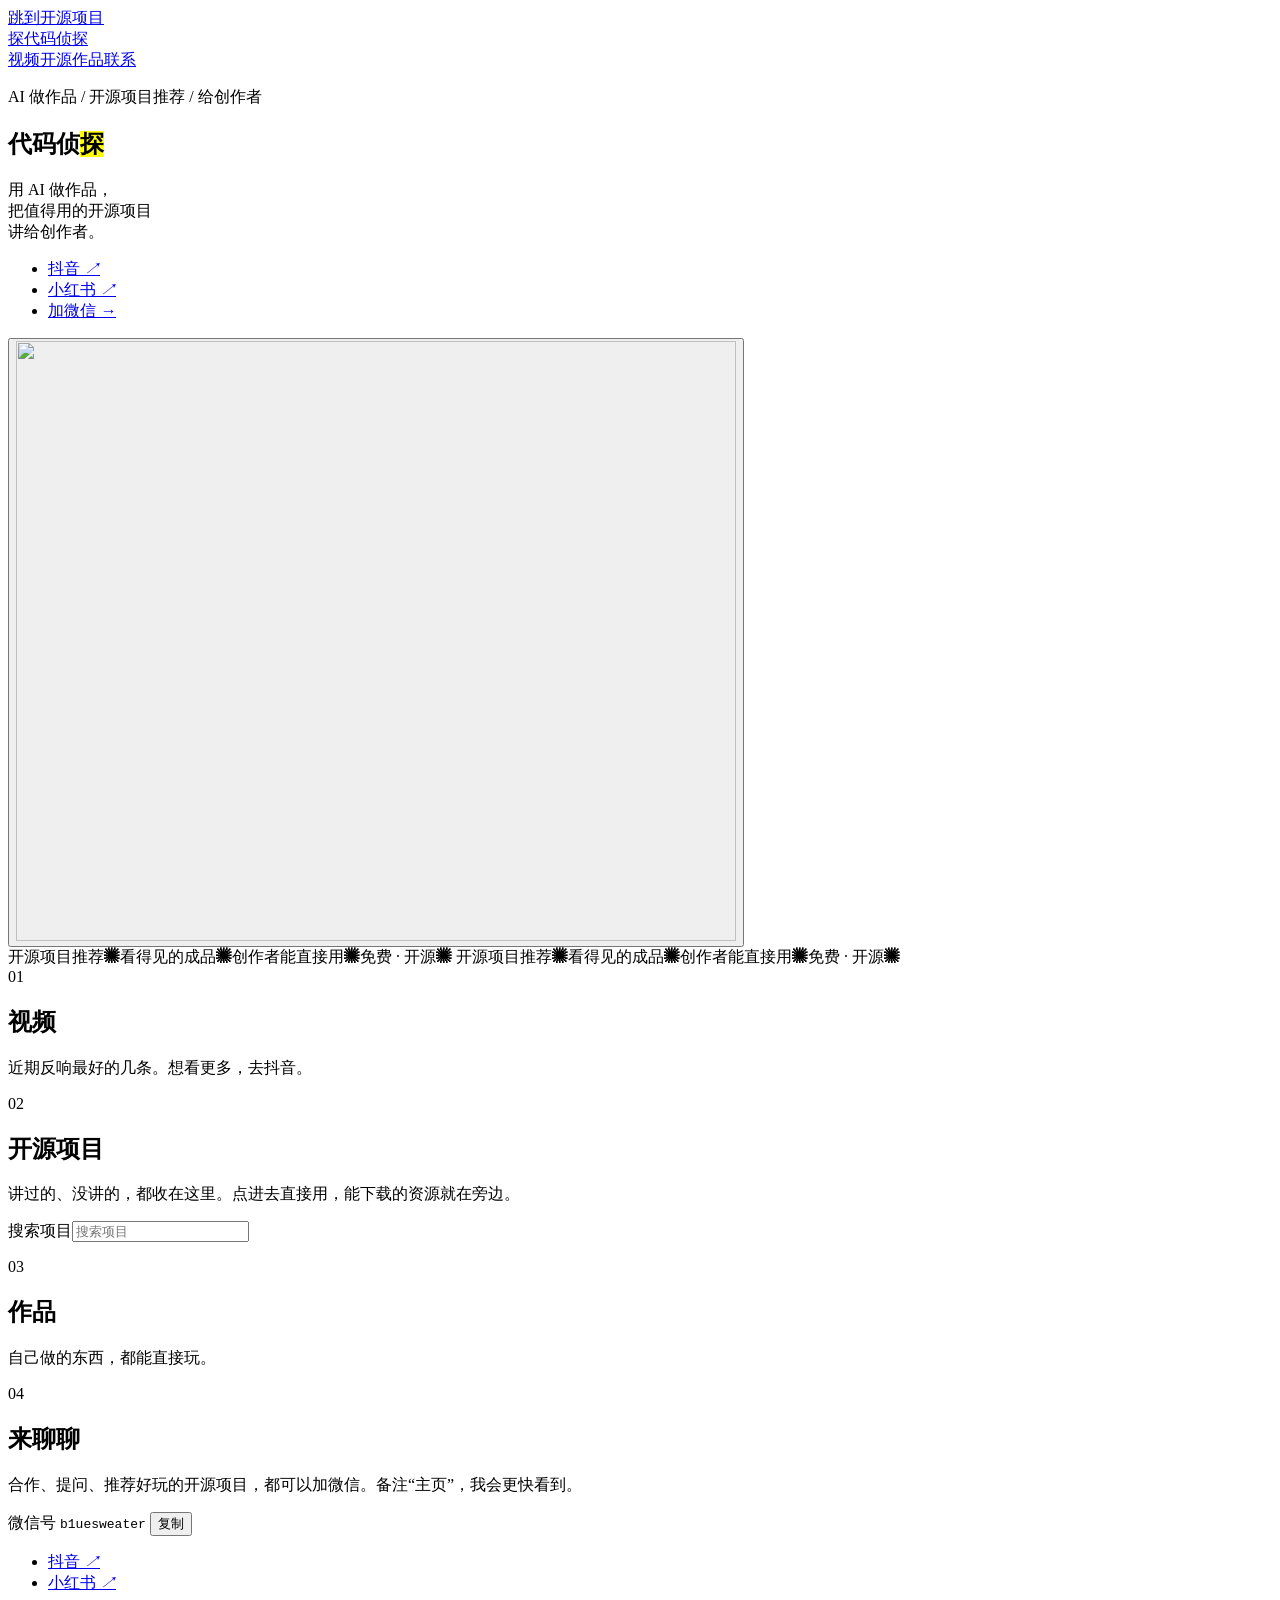
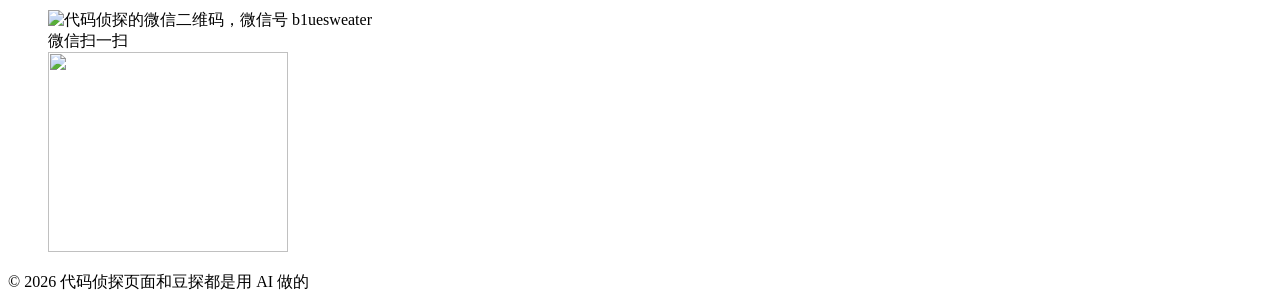
==== public/index.html @ 4818d721 "Homepage rebuild: Code Detective print-style site with admin and stats" ====
<!doctype html>
<html lang="zh-CN">
<head>
  <meta charset="utf-8">
  <meta name="viewport" content="width=device-width, initial-scale=1">
  <title>代码侦探 · 用 AI 做作品，讲开源项目</title>
  <meta name="description" content="代码侦探：用 AI 做作品，把值得用的开源项目讲给创作者。看视频、找开源项目、下载资源，也欢迎来聊聊。">
  <meta name="theme-color" content="#efe9dc">
  <link rel="canonical" href="https://me.ailike.fun/">
  <link rel="icon" href="/img/favicon.svg" type="image/svg+xml">
  <meta property="og:title" content="代码侦探">
  <meta property="og:description" content="用 AI 做作品，把值得用的开源项目讲给创作者。">
  <meta property="og:image" content="https://me.ailike.fun/img/doutan-0.png">
  <meta property="og:type" content="website">
  <link rel="preload" href="/fonts/DouyinSansBold.woff2" as="font" type="font/woff2" crossorigin>
  <link rel="stylesheet" href="/style.css?v=1">
</head>
<body>
  <a class="skip" href="#oss">跳到开源项目</a>

  <header class="top">
    <a class="brand" href="#top" aria-label="代码侦探 首页">
      <span class="seal" aria-hidden="true">探</span><span class="brand-name">代码侦探</span>
    </a>
    <nav class="nav" aria-label="页面导航">
      <a href="#videos">视频</a><a href="#oss">开源</a><a href="#works">作品</a><a href="#contact">联系</a>
    </nav>
  </header>

  <main id="top">
    <section class="hero">
      <p class="eyebrow mono">AI 做作品 / 开源项目推荐 / 给创作者</p>
      <h1 class="hero-title"><span>代码</span><span>侦<mark>探</mark></span></h1>
      <div class="hero-row">
        <p class="hero-lede">用 AI 做作品，<br>把值得用的开源项目<br>讲给创作者。</p>
        <ul class="hero-links" aria-label="社交媒体">
          <li><a class="pill" href="https://www.douyin.com/user/MS4wLjABAAAArWDxkCgxKLOPmi8kLilz-FXmDDy6KRQjK_DmpEfVcNB9J-UTGg9OnI2EzuH3CL-2" target="_blank" rel="noreferrer" data-social="douyin">抖音 <i>↗</i></a></li>
          <li><a class="pill" href="https://www.xiaohongshu.com/user/profile/6890d3e9000000002802480d" target="_blank" rel="noreferrer" data-social="xhs">小红书 <i>↗</i></a></li>
          <li><a class="pill pill-red" href="#contact">加微信 <i>→</i></a></li>
        </ul>
        <p class="hero-count mono" id="count" aria-live="polite"></p>
      </div>
      <button class="mascot" id="mascot" type="button" aria-label="豆探，点一下换个动作">
        <img src="/img/doutan-0.png" alt="" width="720" height="600" data-poses="/img/doutan-0.png,/img/doutan-2.png,/img/doutan-3.png">
      </button>
    </section>

    <div class="ticker" aria-hidden="true">
      <div class="ticker-track">
        <span>开源项目推荐</span><b>✺</b><span>看得见的成品</span><b>✺</b><span>创作者能直接用</span><b>✺</b><span>免费 · 开源</span><b>✺</b>
        <span>开源项目推荐</span><b>✺</b><span>看得见的成品</span><b>✺</b><span>创作者能直接用</span><b>✺</b><span>免费 · 开源</span><b>✺</b>
      </div>
    </div>

    <section class="block" id="videos" aria-labelledby="h-videos">
      <header class="block-head">
        <span class="no mono">01</span>
        <h2 id="h-videos">视频</h2>
        <p class="block-note">近期反响最好的几条。想看更多，去抖音。</p>
      </header>
      <div class="videos" id="video-list"></div>
    </section>

    <section class="block" id="oss" aria-labelledby="h-oss">
      <header class="block-head">
        <span class="no mono">02</span>
        <h2 id="h-oss">开源项目</h2>
        <p class="block-note">讲过的、没讲的，都收在这里。点进去直接用，能下载的资源就在旁边。</p>
      </header>
      <div class="tools">
        <div class="chips" id="chips" role="group" aria-label="按类型筛选"></div>
        <label class="search"><span class="sr">搜索项目</span><input id="q" type="search" placeholder="搜索项目" autocomplete="off"></label>
      </div>
      <ol class="rows" id="oss-list"></ol>
      <button class="more" id="more" type="button" hidden></button>
    </section>

    <section class="block" id="works" aria-labelledby="h-works">
      <header class="block-head">
        <span class="no mono">03</span>
        <h2 id="h-works">作品</h2>
        <p class="block-note">自己做的东西，都能直接玩。</p>
      </header>
      <div class="works" id="work-list"></div>
      <p class="archive" id="archive" hidden></p>
    </section>
  </main>

  <section class="contact" id="contact" aria-labelledby="h-contact">
    <div class="contact-in">
      <div class="contact-copy">
        <span class="no mono">04</span>
        <h2 id="h-contact">来聊聊</h2>
        <p>合作、提问、推荐好玩的开源项目，都可以加微信。备注“主页”，我会更快看到。</p>
        <div class="wx">
          <span class="mono wx-label">微信号</span>
          <code id="wxid">b1uesweater</code>
          <button class="copy" id="copy" type="button">复制</button>
        </div>
        <ul class="hero-links contact-links">
          <li><a class="pill pill-light" href="https://www.douyin.com/user/MS4wLjABAAAArWDxkCgxKLOPmi8kLilz-FXmDDy6KRQjK_DmpEfVcNB9J-UTGg9OnI2EzuH3CL-2" target="_blank" rel="noreferrer" data-social="douyin">抖音 <i>↗</i></a></li>
          <li><a class="pill pill-light" href="https://www.xiaohongshu.com/user/profile/6890d3e9000000002802480d" target="_blank" rel="noreferrer" data-social="xhs">小红书 <i>↗</i></a></li>
        </ul>
      </div>
      <figure class="qr">
        <img src="/img/wechat-qr.png" alt="代码侦探的微信二维码，微信号 b1uesweater" width="540" height="540" loading="lazy">
        <figcaption class="mono">微信扫一扫</figcaption>
        <img class="qr-mascot" src="/img/doutan-2.png" alt="" width="240" height="200" loading="lazy">
      </figure>
    </div>
    <footer class="foot mono"><span>© 2026 代码侦探</span><span>页面和豆探都是用 AI 做的</span></footer>
  </section>

  <script src="/app.js?v=1" defer></script>
</body>
</html>
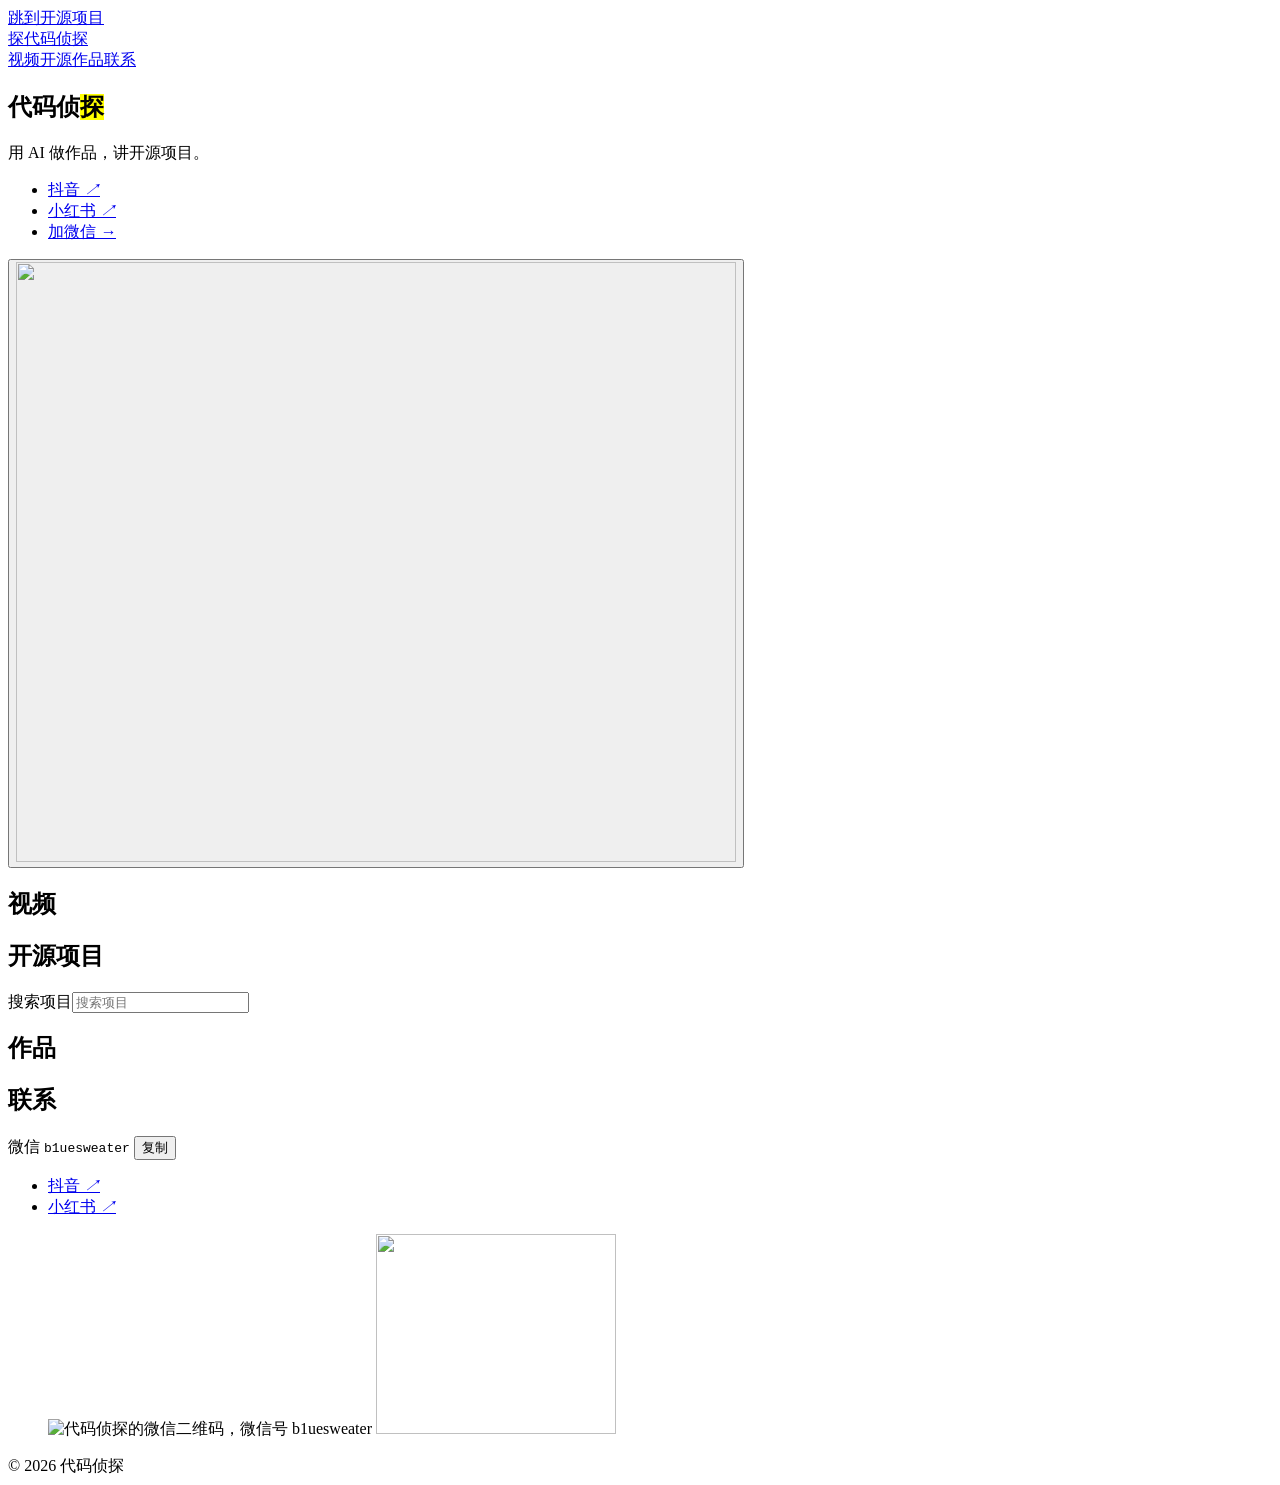
==== commit cb0097ff: "Homepage: imagegen covers, restrained type, less copy" ====
--- a/public/index.html
+++ b/public/index.html
@@ -29,43 +29,30 @@
 
   <main id="top">
     <section class="hero">
-      <p class="eyebrow mono">AI 做作品 / 开源项目推荐 / 给创作者</p>
-      <h1 class="hero-title"><span>代码</span><span>侦<mark>探</mark></span></h1>
+            <h1 class="hero-title">代码侦<mark>探</mark></h1>
       <div class="hero-row">
-        <p class="hero-lede">用 AI 做作品，<br>把值得用的开源项目<br>讲给创作者。</p>
+        <p class="hero-lede">用 AI 做作品，讲开源项目。</p>
         <ul class="hero-links" aria-label="社交媒体">
           <li><a class="pill" href="https://www.douyin.com/user/MS4wLjABAAAArWDxkCgxKLOPmi8kLilz-FXmDDy6KRQjK_DmpEfVcNB9J-UTGg9OnI2EzuH3CL-2" target="_blank" rel="noreferrer" data-social="douyin">抖音 <i>↗</i></a></li>
           <li><a class="pill" href="https://www.xiaohongshu.com/user/profile/6890d3e9000000002802480d" target="_blank" rel="noreferrer" data-social="xhs">小红书 <i>↗</i></a></li>
           <li><a class="pill pill-red" href="#contact">加微信 <i>→</i></a></li>
         </ul>
-        <p class="hero-count mono" id="count" aria-live="polite"></p>
       </div>
       <button class="mascot" id="mascot" type="button" aria-label="豆探，点一下换个动作">
         <img src="/img/doutan-0.png" alt="" width="720" height="600" data-poses="/img/doutan-0.png,/img/doutan-2.png,/img/doutan-3.png">
       </button>
     </section>
 
-    <div class="ticker" aria-hidden="true">
-      <div class="ticker-track">
-        <span>开源项目推荐</span><b>✺</b><span>看得见的成品</span><b>✺</b><span>创作者能直接用</span><b>✺</b><span>免费 · 开源</span><b>✺</b>
-        <span>开源项目推荐</span><b>✺</b><span>看得见的成品</span><b>✺</b><span>创作者能直接用</span><b>✺</b><span>免费 · 开源</span><b>✺</b>
-      </div>
-    </div>
-
     <section class="block" id="videos" aria-labelledby="h-videos">
       <header class="block-head">
-        <span class="no mono">01</span>
         <h2 id="h-videos">视频</h2>
-        <p class="block-note">近期反响最好的几条。想看更多，去抖音。</p>
       </header>
       <div class="videos" id="video-list"></div>
     </section>
 
     <section class="block" id="oss" aria-labelledby="h-oss">
       <header class="block-head">
-        <span class="no mono">02</span>
         <h2 id="h-oss">开源项目</h2>
-        <p class="block-note">讲过的、没讲的，都收在这里。点进去直接用，能下载的资源就在旁边。</p>
       </header>
       <div class="tools">
         <div class="chips" id="chips" role="group" aria-label="按类型筛选"></div>
@@ -77,9 +64,7 @@
 
     <section class="block" id="works" aria-labelledby="h-works">
       <header class="block-head">
-        <span class="no mono">03</span>
         <h2 id="h-works">作品</h2>
-        <p class="block-note">自己做的东西，都能直接玩。</p>
       </header>
       <div class="works" id="work-list"></div>
       <p class="archive" id="archive" hidden></p>
@@ -89,11 +74,9 @@
   <section class="contact" id="contact" aria-labelledby="h-contact">
     <div class="contact-in">
       <div class="contact-copy">
-        <span class="no mono">04</span>
-        <h2 id="h-contact">来聊聊</h2>
-        <p>合作、提问、推荐好玩的开源项目，都可以加微信。备注“主页”，我会更快看到。</p>
+        <h2 id="h-contact">联系</h2>
         <div class="wx">
-          <span class="mono wx-label">微信号</span>
+          <span class="mono wx-label">微信</span>
           <code id="wxid">b1uesweater</code>
           <button class="copy" id="copy" type="button">复制</button>
         </div>
@@ -104,11 +87,11 @@
       </div>
       <figure class="qr">
         <img src="/img/wechat-qr.png" alt="代码侦探的微信二维码，微信号 b1uesweater" width="540" height="540" loading="lazy">
-        <figcaption class="mono">微信扫一扫</figcaption>
+        
         <img class="qr-mascot" src="/img/doutan-2.png" alt="" width="240" height="200" loading="lazy">
       </figure>
     </div>
-    <footer class="foot mono"><span>© 2026 代码侦探</span><span>页面和豆探都是用 AI 做的</span></footer>
+    <footer class="foot mono"><span>© 2026 代码侦探</span></footer>
   </section>
 
   <script src="/app.js?v=1" defer></script>
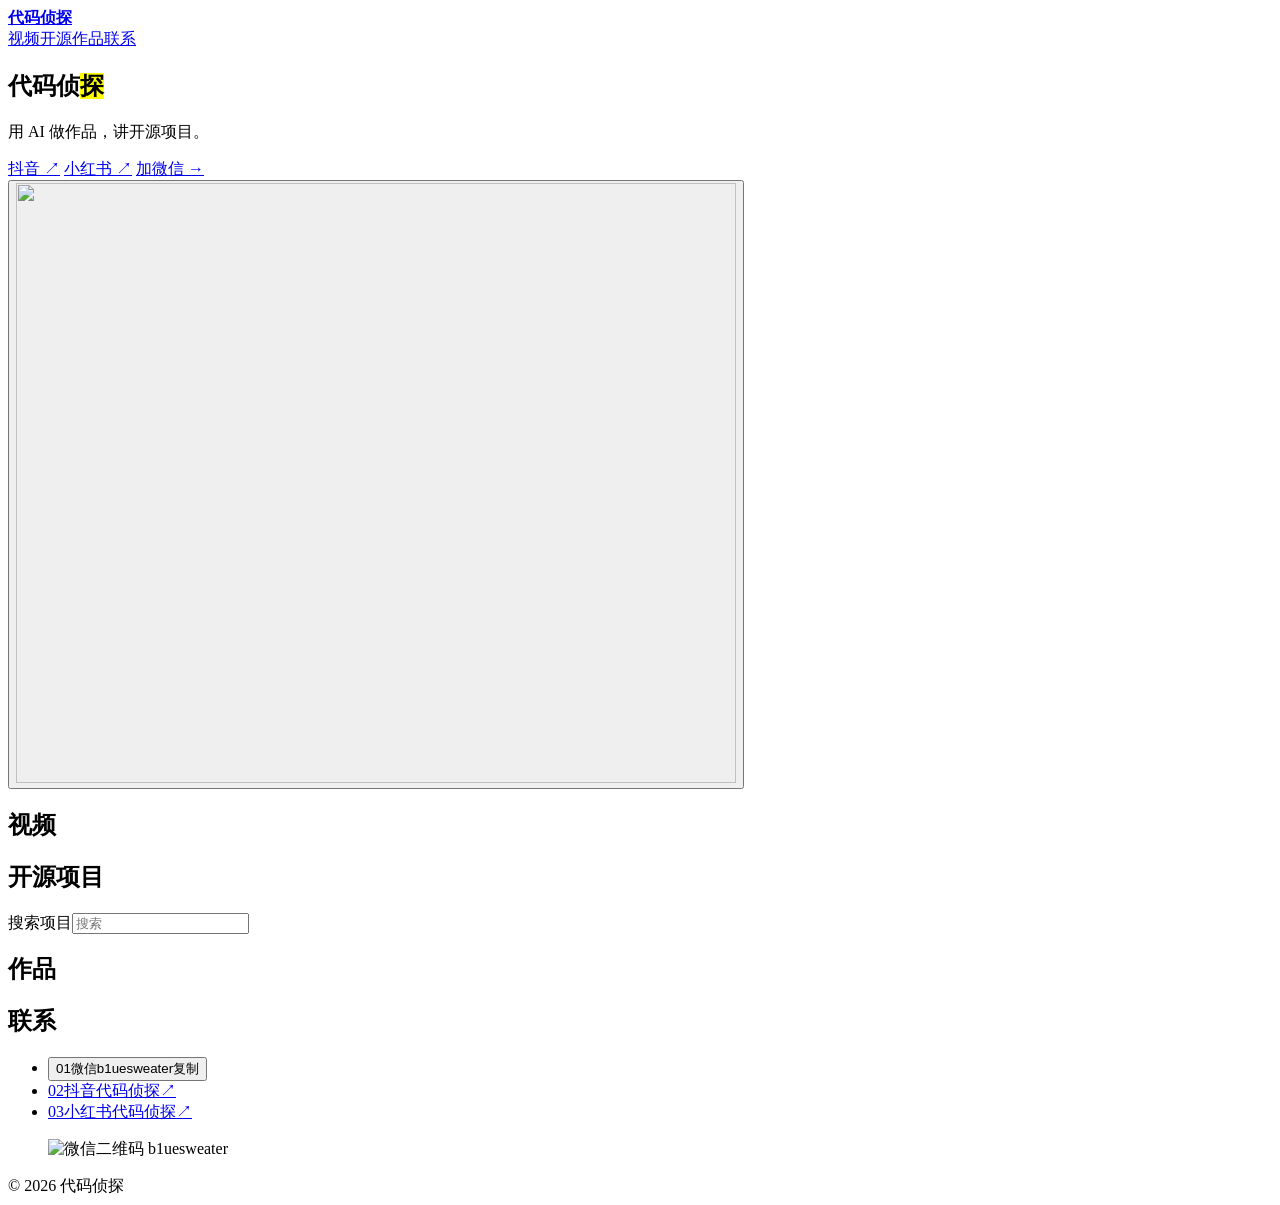
==== commit 0473c6f8: "Shared design system (cd), link-row homepage, rebuilt Lab and Games hubs" ====
--- a/public/index.html
+++ b/public/index.html
@@ -3,97 +3,77 @@
 <head>
   <meta charset="utf-8">
   <meta name="viewport" content="width=device-width, initial-scale=1">
-  <title>代码侦探 · 用 AI 做作品，讲开源项目</title>
-  <meta name="description" content="代码侦探：用 AI 做作品，把值得用的开源项目讲给创作者。看视频、找开源项目、下载资源，也欢迎来聊聊。">
+  <title>代码侦探</title>
+  <meta name="description" content="代码侦探：用 AI 做作品，讲开源项目。">
   <meta name="theme-color" content="#efe9dc">
   <link rel="canonical" href="https://me.ailike.fun/">
-  <link rel="icon" href="/img/favicon.svg" type="image/svg+xml">
+  <link rel="icon" href="/cd/img/favicon.svg" type="image/svg+xml">
   <meta property="og:title" content="代码侦探">
-  <meta property="og:description" content="用 AI 做作品，把值得用的开源项目讲给创作者。">
-  <meta property="og:image" content="https://me.ailike.fun/img/doutan-0.png">
-  <meta property="og:type" content="website">
-  <link rel="preload" href="/fonts/DouyinSansBold.woff2" as="font" type="font/woff2" crossorigin>
-  <link rel="stylesheet" href="/style.css?v=1">
+  <meta property="og:description" content="用 AI 做作品，讲开源项目。">
+  <meta property="og:image" content="https://me.ailike.fun/cd/img/doutan-0.png">
+  <link rel="preload" href="/cd/fonts/DouyinSansBold.woff2" as="font" type="font/woff2" crossorigin>
+  <link rel="stylesheet" href="/cd/cd.css?v=1">
+  <link rel="stylesheet" href="/home.css?v=2">
 </head>
-<body>
-  <a class="skip" href="#oss">跳到开源项目</a>
-
-  <header class="top">
-    <a class="brand" href="#top" aria-label="代码侦探 首页">
-      <span class="seal" aria-hidden="true">探</span><span class="brand-name">代码侦探</span>
-    </a>
-    <nav class="nav" aria-label="页面导航">
-      <a href="#videos">视频</a><a href="#oss">开源</a><a href="#works">作品</a><a href="#contact">联系</a>
-    </nav>
+<body class="cd">
+  <header class="cd-bar">
+    <a class="cd-brand" href="#top" aria-label="代码侦探"><b>代码侦探</b></a>
+    <nav class="cd-nav" aria-label="页面导航"><a href="#videos" data-roll>视频</a><a href="#oss" data-roll>开源</a><a href="#works" data-roll>作品</a><a href="#contact" data-roll>联系</a></nav>
   </header>
 
-  <main id="top">
+  <main class="cd-wrap" id="top">
     <section class="hero">
-            <h1 class="hero-title">代码侦<mark>探</mark></h1>
-      <div class="hero-row">
-        <p class="hero-lede">用 AI 做作品，讲开源项目。</p>
-        <ul class="hero-links" aria-label="社交媒体">
-          <li><a class="pill" href="https://www.douyin.com/user/MS4wLjABAAAArWDxkCgxKLOPmi8kLilz-FXmDDy6KRQjK_DmpEfVcNB9J-UTGg9OnI2EzuH3CL-2" target="_blank" rel="noreferrer" data-social="douyin">抖音 <i>↗</i></a></li>
-          <li><a class="pill" href="https://www.xiaohongshu.com/user/profile/6890d3e9000000002802480d" target="_blank" rel="noreferrer" data-social="xhs">小红书 <i>↗</i></a></li>
-          <li><a class="pill pill-red" href="#contact">加微信 <i>→</i></a></li>
-        </ul>
+      <h1 class="cd-title">代码侦<mark>探</mark></h1>
+      <p class="cd-sub hero-sub">用 AI 做作品，讲开源项目。<span class="caret" aria-hidden="true"></span></p>
+      <div class="hero-links">
+        <a class="cd-pill" data-magnet href="https://www.douyin.com/user/MS4wLjABAAAArWDxkCgxKLOPmi8kLilz-FXmDDy6KRQjK_DmpEfVcNB9J-UTGg9OnI2EzuH3CL-2" target="_blank" rel="noreferrer" data-social="douyin">抖音 ↗</a>
+        <a class="cd-pill" data-magnet href="https://www.xiaohongshu.com/user/profile/6890d3e9000000002802480d" target="_blank" rel="noreferrer" data-social="xhs">小红书 ↗</a>
+        <a class="cd-pill red" data-magnet href="#contact">加微信 →</a>
       </div>
       <button class="mascot" id="mascot" type="button" aria-label="豆探，点一下换个动作">
-        <img src="/img/doutan-0.png" alt="" width="720" height="600" data-poses="/img/doutan-0.png,/img/doutan-2.png,/img/doutan-3.png">
+        <img src="/cd/img/doutan-0.png" alt="" width="720" height="600" data-poses="/cd/img/doutan-0.png,/cd/img/doutan-2.png,/cd/img/doutan-3.png">
       </button>
     </section>
 
     <section class="block" id="videos" aria-labelledby="h-videos">
-      <header class="block-head">
-        <h2 id="h-videos">视频</h2>
-      </header>
+      <h2 class="cd-h" id="h-videos">视频<i></i><small id="n-videos"></small></h2>
       <div class="videos" id="video-list"></div>
     </section>
 
     <section class="block" id="oss" aria-labelledby="h-oss">
-      <header class="block-head">
-        <h2 id="h-oss">开源项目</h2>
-      </header>
+      <h2 class="cd-h" id="h-oss">开源项目<i></i><small id="n-oss"></small></h2>
       <div class="tools">
         <div class="chips" id="chips" role="group" aria-label="按类型筛选"></div>
-        <label class="search"><span class="sr">搜索项目</span><input id="q" type="search" placeholder="搜索项目" autocomplete="off"></label>
+        <label class="search"><span class="cd-sr">搜索项目</span><input id="q" type="search" placeholder="搜索" autocomplete="off"></label>
       </div>
-      <ol class="rows" id="oss-list"></ol>
+      <ul class="cd-rows" id="oss-list"></ul>
       <button class="more" id="more" type="button" hidden></button>
     </section>
 
     <section class="block" id="works" aria-labelledby="h-works">
-      <header class="block-head">
-        <h2 id="h-works">作品</h2>
-      </header>
-      <div class="works" id="work-list"></div>
+      <h2 class="cd-h" id="h-works">作品<i></i><small id="n-works"></small></h2>
+      <ul class="cd-rows" id="work-list"></ul>
       <p class="archive" id="archive" hidden></p>
+    </section>
+
+    <section class="block" id="contact" aria-labelledby="h-contact">
+      <h2 class="cd-h" id="h-contact">联系<i></i></h2>
+      <div class="contact">
+        <ul class="cd-rows">
+          <li><button class="cd-row" id="copy" type="button" aria-label="复制微信号 b1uesweater">
+            <span class="cd-no">01</span><span class="cd-name" data-roll>微信</span><span class="cd-note mono" id="wxid">b1uesweater</span><span class="cd-arrow" id="copy-hint">复制</span></button></li>
+          <li><a class="cd-row" href="https://www.douyin.com/user/MS4wLjABAAAArWDxkCgxKLOPmi8kLilz-FXmDDy6KRQjK_DmpEfVcNB9J-UTGg9OnI2EzuH3CL-2" target="_blank" rel="noreferrer" data-social="douyin">
+            <span class="cd-no">02</span><span class="cd-name" data-roll>抖音</span><span class="cd-note">代码侦探</span><span class="cd-arrow">↗</span></a></li>
+          <li><a class="cd-row" href="https://www.xiaohongshu.com/user/profile/6890d3e9000000002802480d" target="_blank" rel="noreferrer" data-social="xhs">
+            <span class="cd-no">03</span><span class="cd-name" data-roll>小红书</span><span class="cd-note">代码侦探</span><span class="cd-arrow">↗</span></a></li>
+        </ul>
+        <figure class="qr"><img src="/img/wechat-qr.png" alt="微信二维码 b1uesweater" width="540" height="540" loading="lazy"></figure>
+      </div>
     </section>
   </main>
 
-  <section class="contact" id="contact" aria-labelledby="h-contact">
-    <div class="contact-in">
-      <div class="contact-copy">
-        <h2 id="h-contact">联系</h2>
-        <div class="wx">
-          <span class="mono wx-label">微信</span>
-          <code id="wxid">b1uesweater</code>
-          <button class="copy" id="copy" type="button">复制</button>
-        </div>
-        <ul class="hero-links contact-links">
-          <li><a class="pill pill-light" href="https://www.douyin.com/user/MS4wLjABAAAArWDxkCgxKLOPmi8kLilz-FXmDDy6KRQjK_DmpEfVcNB9J-UTGg9OnI2EzuH3CL-2" target="_blank" rel="noreferrer" data-social="douyin">抖音 <i>↗</i></a></li>
-          <li><a class="pill pill-light" href="https://www.xiaohongshu.com/user/profile/6890d3e9000000002802480d" target="_blank" rel="noreferrer" data-social="xhs">小红书 <i>↗</i></a></li>
-        </ul>
-      </div>
-      <figure class="qr">
-        <img src="/img/wechat-qr.png" alt="代码侦探的微信二维码，微信号 b1uesweater" width="540" height="540" loading="lazy">
-        
-        <img class="qr-mascot" src="/img/doutan-2.png" alt="" width="240" height="200" loading="lazy">
-      </figure>
-    </div>
-    <footer class="foot mono"><span>© 2026 代码侦探</span></footer>
-  </section>
-
-  <script src="/app.js?v=1" defer></script>
+  <footer class="cd-foot"><span>© 2026 代码侦探</span></footer>
+  <script src="/cd/cd.js?v=1"></script>
+  <script src="/app.js?v=2" defer></script>
 </body>
 </html>
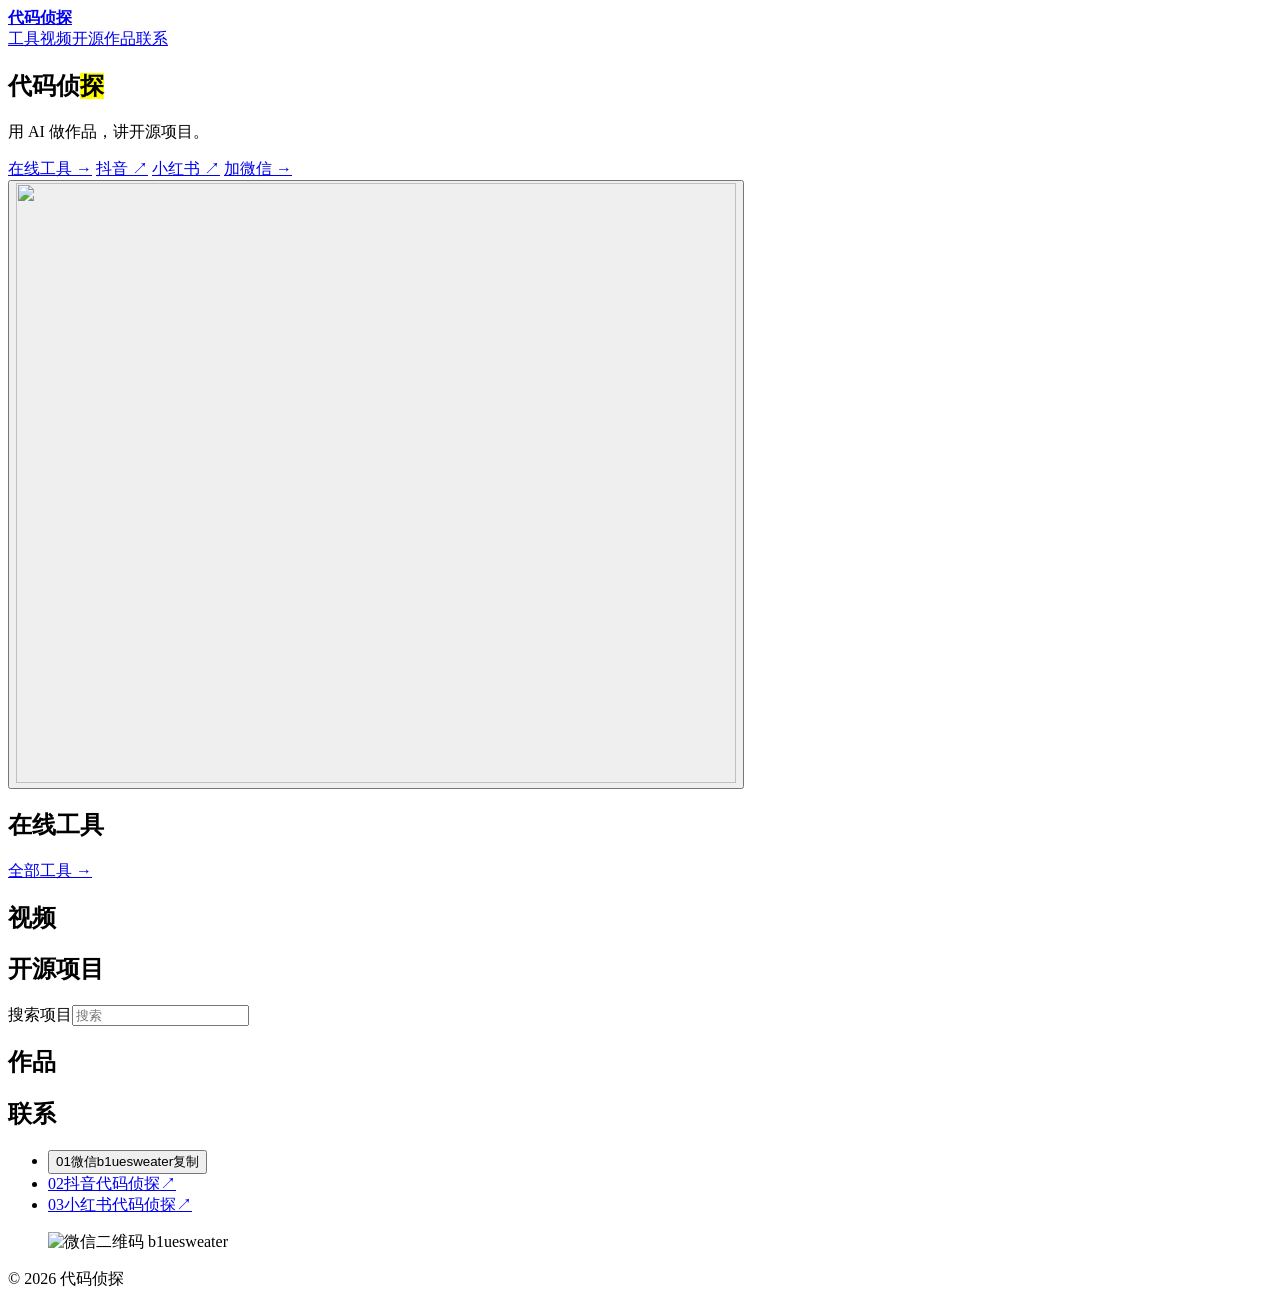
==== commit eea75f85: "Online tools: video downloader, tools hub and homepage section - /tools/ hub with video downloader, " ====
--- a/public/index.html
+++ b/public/index.html
@@ -12,13 +12,14 @@
   <meta property="og:description" content="用 AI 做作品，讲开源项目。">
   <meta property="og:image" content="https://me.ailike.fun/cd/img/doutan-0.png">
   <link rel="preload" href="/cd/fonts/DouyinSansBold.woff2" as="font" type="font/woff2" crossorigin>
-  <link rel="stylesheet" href="/cd/cd.css?v=1">
-  <link rel="stylesheet" href="/home.css?v=2">
+  <link rel="stylesheet" href="/cd/cd.css?v=2">
+  <link rel="stylesheet" href="/home.css?v=5">
+  <link rel="stylesheet" href="/tools/tools.css?v=1">
 </head>
 <body class="cd">
   <header class="cd-bar">
     <a class="cd-brand" href="#top" aria-label="代码侦探"><b>代码侦探</b></a>
-    <nav class="cd-nav" aria-label="页面导航"><a href="#videos" data-roll>视频</a><a href="#oss" data-roll>开源</a><a href="#works" data-roll>作品</a><a href="#contact" data-roll>联系</a></nav>
+    <nav class="cd-nav" aria-label="页面导航"><a href="#tools" data-roll>工具</a><a href="#videos" data-roll>视频</a><a href="#oss" data-roll>开源</a><a href="#works" data-roll>作品</a><a href="#contact" data-roll>联系</a></nav>
   </header>
 
   <main class="cd-wrap" id="top">
@@ -26,13 +27,20 @@
       <h1 class="cd-title">代码侦<mark>探</mark></h1>
       <p class="cd-sub hero-sub">用 AI 做作品，讲开源项目。<span class="caret" aria-hidden="true"></span></p>
       <div class="hero-links">
+        <a class="cd-pill red" data-magnet href="#tools">在线工具 →</a>
         <a class="cd-pill" data-magnet href="https://www.douyin.com/user/MS4wLjABAAAArWDxkCgxKLOPmi8kLilz-FXmDDy6KRQjK_DmpEfVcNB9J-UTGg9OnI2EzuH3CL-2" target="_blank" rel="noreferrer" data-social="douyin">抖音 ↗</a>
         <a class="cd-pill" data-magnet href="https://www.xiaohongshu.com/user/profile/6890d3e9000000002802480d" target="_blank" rel="noreferrer" data-social="xhs">小红书 ↗</a>
-        <a class="cd-pill red" data-magnet href="#contact">加微信 →</a>
+        <a class="cd-pill" data-magnet href="#contact">加微信 →</a>
       </div>
       <button class="mascot" id="mascot" type="button" aria-label="豆探，点一下换个动作">
         <img src="/cd/img/doutan-0.png" alt="" width="720" height="600" data-poses="/cd/img/doutan-0.png,/cd/img/doutan-2.png,/cd/img/doutan-3.png">
       </button>
+    </section>
+
+    <section class="block" id="tools" aria-labelledby="h-tools">
+      <h2 class="cd-h" id="h-tools">在线工具<i></i><small data-tools-count></small></h2>
+      <div class="tgrid" data-tools></div>
+      <p class="tools-all"><a href="/tools/" data-roll>全部工具 →</a></p>
     </section>
 
     <section class="block" id="videos" aria-labelledby="h-videos">
@@ -73,7 +81,8 @@
   </main>
 
   <footer class="cd-foot"><span>© 2026 代码侦探</span></footer>
-  <script src="/cd/cd.js?v=1"></script>
-  <script src="/app.js?v=2" defer></script>
+  <script src="/tools/tools.js?v=1"></script>
+  <script src="/cd/cd.js?v=2"></script>
+  <script src="/app.js?v=3" defer></script>
 </body>
 </html>
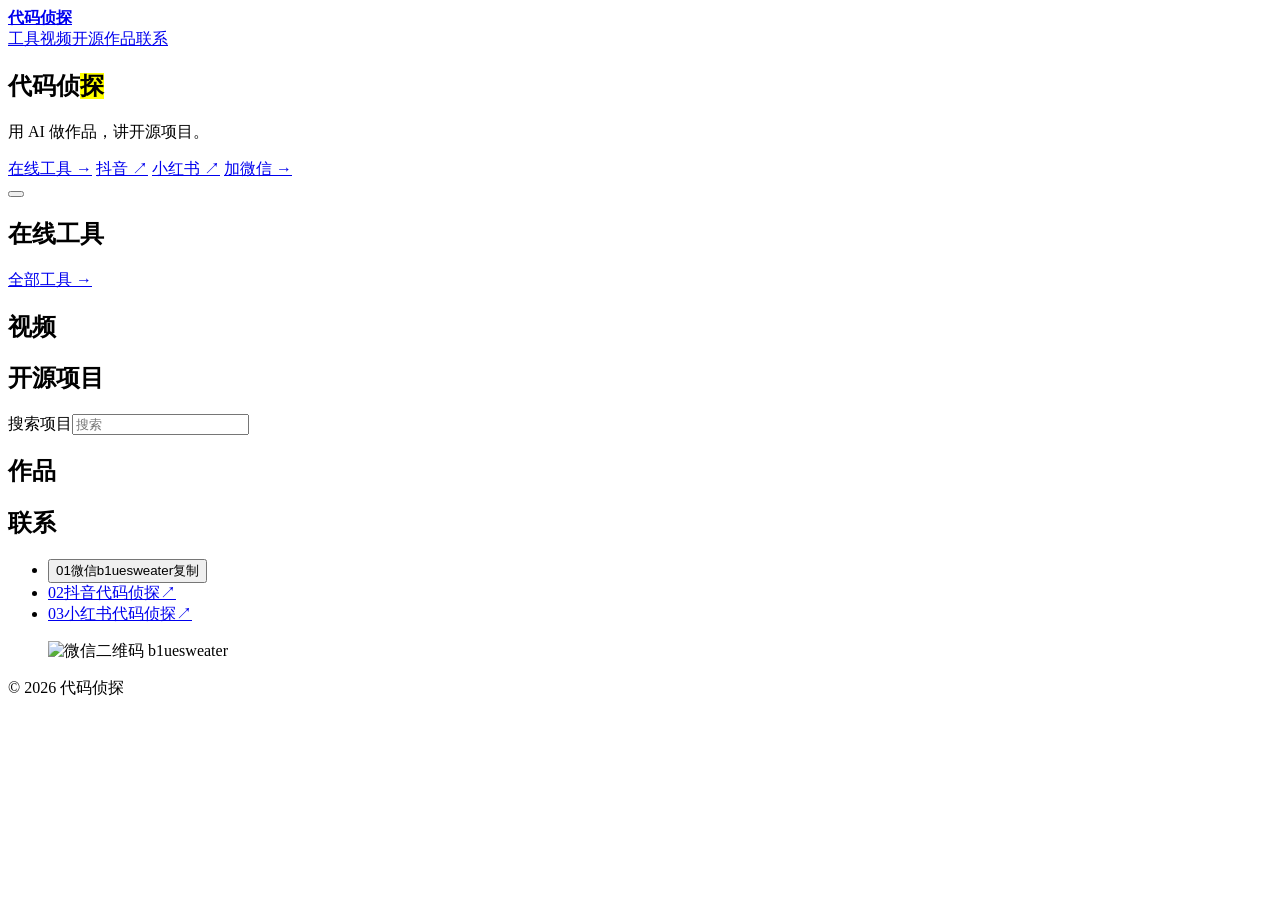
==== commit 8f1cae0a: "Homepage: square Doutan in streetwear, click to play an action; drop the 旧作 row Doutan is the square" ====
--- a/public/index.html
+++ b/public/index.html
@@ -10,11 +10,11 @@
   <link rel="icon" href="/cd/img/favicon.svg" type="image/svg+xml">
   <meta property="og:title" content="代码侦探">
   <meta property="og:description" content="用 AI 做作品，讲开源项目。">
-  <meta property="og:image" content="https://me.ailike.fun/cd/img/doutan-0.png">
+  <meta property="og:image" content="https://me.ailike.fun/img/doutan/doutan.png">
   <link rel="preload" href="/cd/fonts/DouyinSansBold.woff2" as="font" type="font/woff2" crossorigin>
   <link rel="stylesheet" href="/cd/cd.css?v=2">
-  <link rel="stylesheet" href="/home.css?v=5">
-  <link rel="stylesheet" href="/tools/tools.css?v=1">
+  <link rel="stylesheet" href="/home.css?v=6">
+  <link rel="stylesheet" href="/tools/tools.css?v=2">
 </head>
 <body class="cd">
   <header class="cd-bar">
@@ -32,8 +32,8 @@
         <a class="cd-pill" data-magnet href="https://www.xiaohongshu.com/user/profile/6890d3e9000000002802480d" target="_blank" rel="noreferrer" data-social="xhs">小红书 ↗</a>
         <a class="cd-pill" data-magnet href="#contact">加微信 →</a>
       </div>
-      <button class="mascot" id="mascot" type="button" aria-label="豆探，点一下换个动作">
-        <img src="/cd/img/doutan-0.png" alt="" width="720" height="600" data-poses="/cd/img/doutan-0.png,/cd/img/doutan-2.png,/cd/img/doutan-3.png">
+      <button class="mascot" id="mascot" type="button" aria-label="豆探，点一下看他做个动作">
+        <span class="mascot-sprite" aria-hidden="true"></span>
       </button>
     </section>
 
@@ -61,7 +61,6 @@
     <section class="block" id="works" aria-labelledby="h-works">
       <h2 class="cd-h" id="h-works">作品<i></i><small id="n-works"></small></h2>
       <ul class="cd-rows" id="work-list"></ul>
-      <p class="archive" id="archive" hidden></p>
     </section>
 
     <section class="block" id="contact" aria-labelledby="h-contact">
@@ -81,8 +80,8 @@
   </main>
 
   <footer class="cd-foot"><span>© 2026 代码侦探</span></footer>
-  <script src="/tools/tools.js?v=1"></script>
+  <script src="/tools/tools.js?v=2"></script>
   <script src="/cd/cd.js?v=2"></script>
-  <script src="/app.js?v=3" defer></script>
+  <script src="/app.js?v=4" defer></script>
 </body>
 </html>
